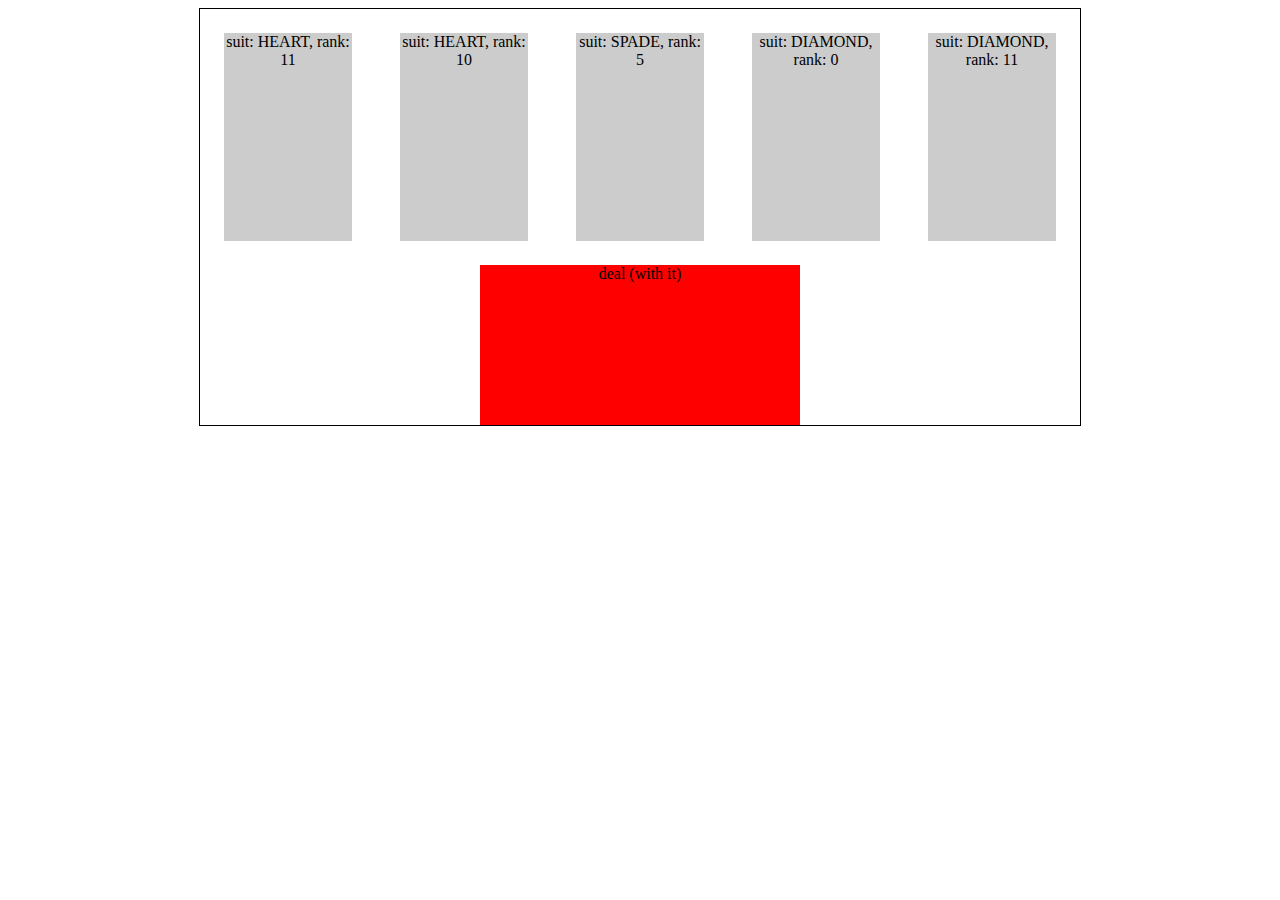
==== index.html @ 1627b27a "hold/un-hold functionality, display tweaking" ====
﻿<!DOCTYPE html>
<html xmlns="http://www.w3.org/1999/xhtml">
<head>
    <title>Video Poker</title>
    <script src="//ajax.googleapis.com/ajax/libs/jquery/1.11.0/jquery.min.js"></script>
    <script src="js/DisplayManager.js"></script>
    <script src="js/Card.js"></script>
    <script src="js/Deck.js"></script>
    <script src="js/videopoker.js"></script>
    <script src="js/tests.js"></script>
    <link rel="stylesheet" href="styles.css" />
</head>
<body>
    <div id="game">
        <div id="cards">
            <div class="handCard" id="handCardDisplay0" onclick="holdCardToggle(0);"></div>
            <div class="handCard" id="handCardDisplay1" onclick="holdCardToggle(1);"></div>
            <div class="handCard" id="handCardDisplay2" onclick="holdCardToggle(2);"></div>
            <div class="handCard" id="handCardDisplay3" onclick="holdCardToggle(3);"></div>
            <div class="handCard" id="handCardDisplay4" onclick="holdCardToggle(4);"></div>
        </div>
        <div id="buttons"><div id="dealButton" onclick="onClickDeal();">deal (with it)</div></div>
    </div>
    <script>testDeckHasAllCards();</script>
</body>
</html>
---- styles.css ----
﻿body {
    text-align: center;
}

#game {
    width: 55em;
    border: 1px solid #000;
    margin: 0 auto;
}

.handCard {
    width: 8em;
    height: 13em;
    margin: 1em;
    background-color: #ccc;
    float: left;
    border: 0.5em #fff solid;
}

#cards {
    clear: both;
    width: 100%;
    height: 16em;
}

#dealButton {
    margin: 0 auto;
    width: 20em;
    height: 10em;
    background: #f00;
}
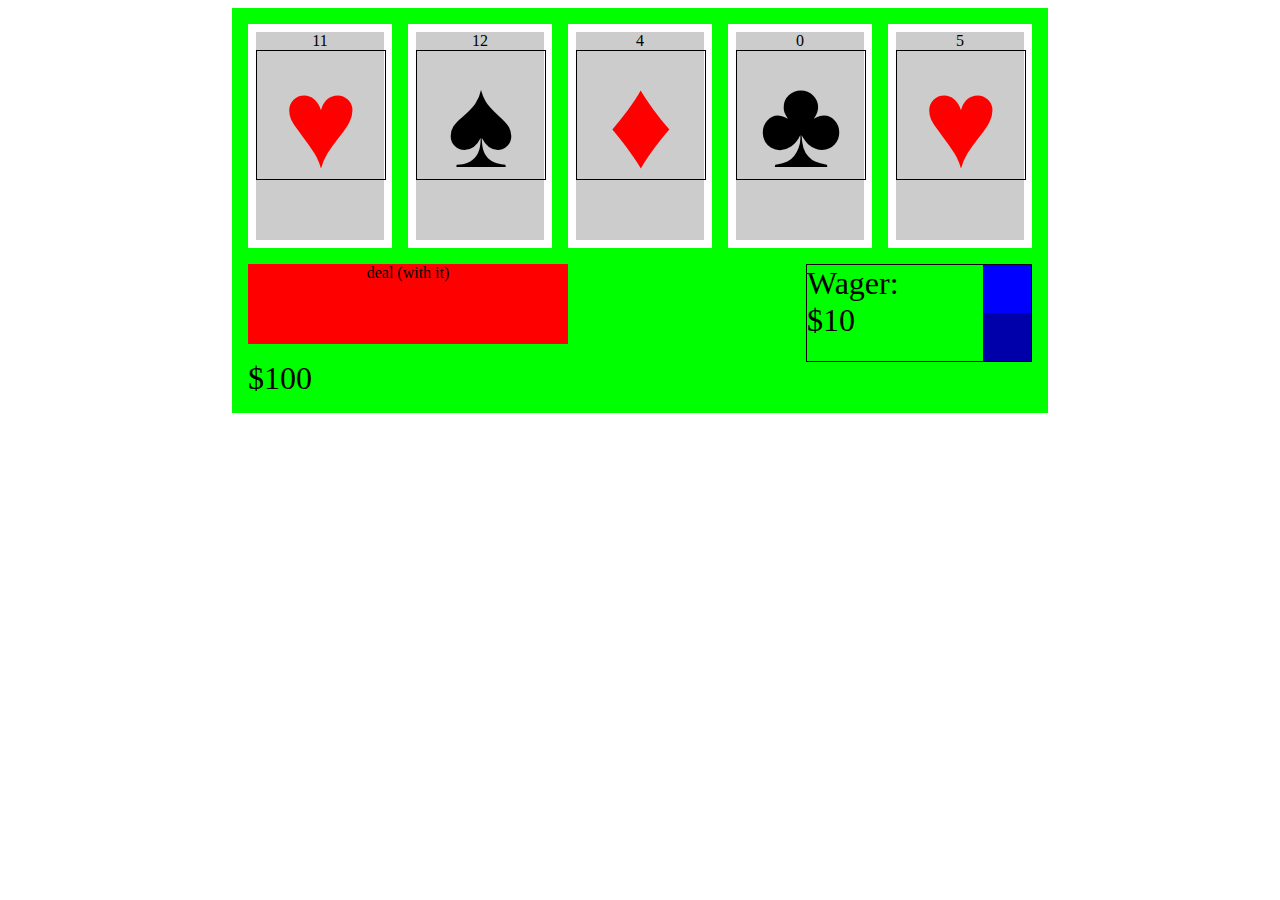
==== commit c6d201ad: "UI work, wager functions" ====
--- a/index.html
+++ b/index.html
@@ -2,24 +2,50 @@
 <html xmlns="http://www.w3.org/1999/xhtml">
 <head>
     <title>Video Poker</title>
+    <link rel="stylesheet" href="styles.css" />
     <script src="//ajax.googleapis.com/ajax/libs/jquery/1.11.0/jquery.min.js"></script>
     <script src="js/DisplayManager.js"></script>
     <script src="js/Card.js"></script>
     <script src="js/Deck.js"></script>
     <script src="js/videopoker.js"></script>
     <script src="js/tests.js"></script>
-    <link rel="stylesheet" href="styles.css" />
+    
 </head>
 <body>
     <div id="game">
-        <div id="cards">
-            <div class="handCard" id="handCardDisplay0" onclick="holdCardToggle(0);"></div>
-            <div class="handCard" id="handCardDisplay1" onclick="holdCardToggle(1);"></div>
-            <div class="handCard" id="handCardDisplay2" onclick="holdCardToggle(2);"></div>
-            <div class="handCard" id="handCardDisplay3" onclick="holdCardToggle(3);"></div>
-            <div class="handCard" id="handCardDisplay4" onclick="holdCardToggle(4);"></div>
+        <div class="handCard" id="handCardDisplay0" onclick="holdCardToggle(0);">
+            <div class="handCardSuit" id="handCardSuitDisplay0"></div>
         </div>
-        <div id="buttons"><div id="dealButton" onclick="onClickDeal();">deal (with it)</div></div>
+        <div class="handCardSpacer"></div>
+        <div class="handCard" id="handCardDisplay1" onclick="holdCardToggle(1);">
+            <div class="handCardSuit" id="handCardSuitDisplay1"></div>
+        </div>
+        <div class="handCardSpacer"></div>
+        <div class="handCard" id="handCardDisplay2" onclick="holdCardToggle(2);">
+            <div class="handCardSuit" id="handCardSuitDisplay2"></div>
+        </div>
+        <div class="handCardSpacer"></div>
+        <div class="handCard" id="handCardDisplay3" onclick="holdCardToggle(3);">
+            <div class="handCardSuit" id="handCardSuitDisplay3"></div>
+        </div>
+        <div class="handCardSpacer"></div>
+        <div class="handCard" id="handCardDisplay4" onclick="holdCardToggle(4);">
+            <div class="handCardSuit" id="handCardSuitDisplay4"></div>
+        </div>
+        <div id="bottom">
+            <div id="leftBox">
+                <div id="dealButton" onclick="onClickDeal();">deal (with it)</div>
+                <div id="moneyDisplay"></div>
+            </div>
+            <div id="rightBox">
+                <div id="wagerDisplay"></div>
+                <div id="wagerButtons">
+                    <div id="wagerButtonUp" onclick="onClickWagerUp();"></div>
+                    <div id="wagerButtonDown" onclick="onClickWagerDown();"></div>
+                </div>
+            </div>
+        </div>
+        
     </div>
     <script>testDeckHasAllCards();</script>
 </body>
--- a/styles.css
+++ b/styles.css
@@ -1,31 +1,92 @@
 ﻿body {
+    -webkit-box-sizing: border-box; /* Safari/Chrome, other WebKit */
+    -moz-box-sizing: border-box;    /* Firefox, other Gecko */
+    box-sizing: border-box;         /* Opera/IE 8+ */
+    font-family: Verdana;
     text-align: center;
 }
 
 #game {
-    width: 55em;
-    border: 1px solid #000;
+    background-color:#0f0;
+    display: inline-block;
     margin: 0 auto;
+    padding: 1em;
+    text-align: center; 
 }
 
 .handCard {
     width: 8em;
     height: 13em;
-    margin: 1em;
     background-color: #ccc;
     float: left;
     border: 0.5em #fff solid;
 }
 
-#cards {
-    clear: both;
-    width: 100%;
-    height: 16em;
+.handCardSuit {
+    font-size: 8em;
+    height: 1em;
+    margin: auto;
+    border: 1px solid #000;
+    width: 1em;
 }
 
-#dealButton {
-    margin: 0 auto;
+.handCardSpacer {
+    width: 1em;
+    height: 1em;
+    float: left;
+    visibility: hidden;
+}
+
+
+#bottom {
+    clear: both;
+}
+
+#leftBox {
+    float: left;
+    margin-top: 1em;
+}
+
+#dealButton {    
+    background: #f00;
+    height: 5em;
     width: 20em;
-    height: 10em;
-    background: #f00;
+}
+
+#moneyDisplay {
+    float: left;
+    font-size: 2em;
+    text-align: left;
+    padding: 0.5em 0 0 0;
+    margin: auto auto 0 0;
+}
+
+#rightBox {
+    border: 1px solid #000;
+    float: right;
+    margin: 1em 0 auto auto;
+    width: 14em; 
+}
+
+#wagerDisplay {
+    float: left;
+    font-size: 2em;
+    margin-left: 0;
+    text-align: left;
+}
+
+#wagerButtons {
+    float: right;
+}
+
+#wagerButtonUp {
+    background-color: #00f;
+    height: 3em;
+    width: 3em;
+}
+
+#wagerButtonDown {
+    background-color: #00a;
+    height: 3em;
+    width: 3em;
 }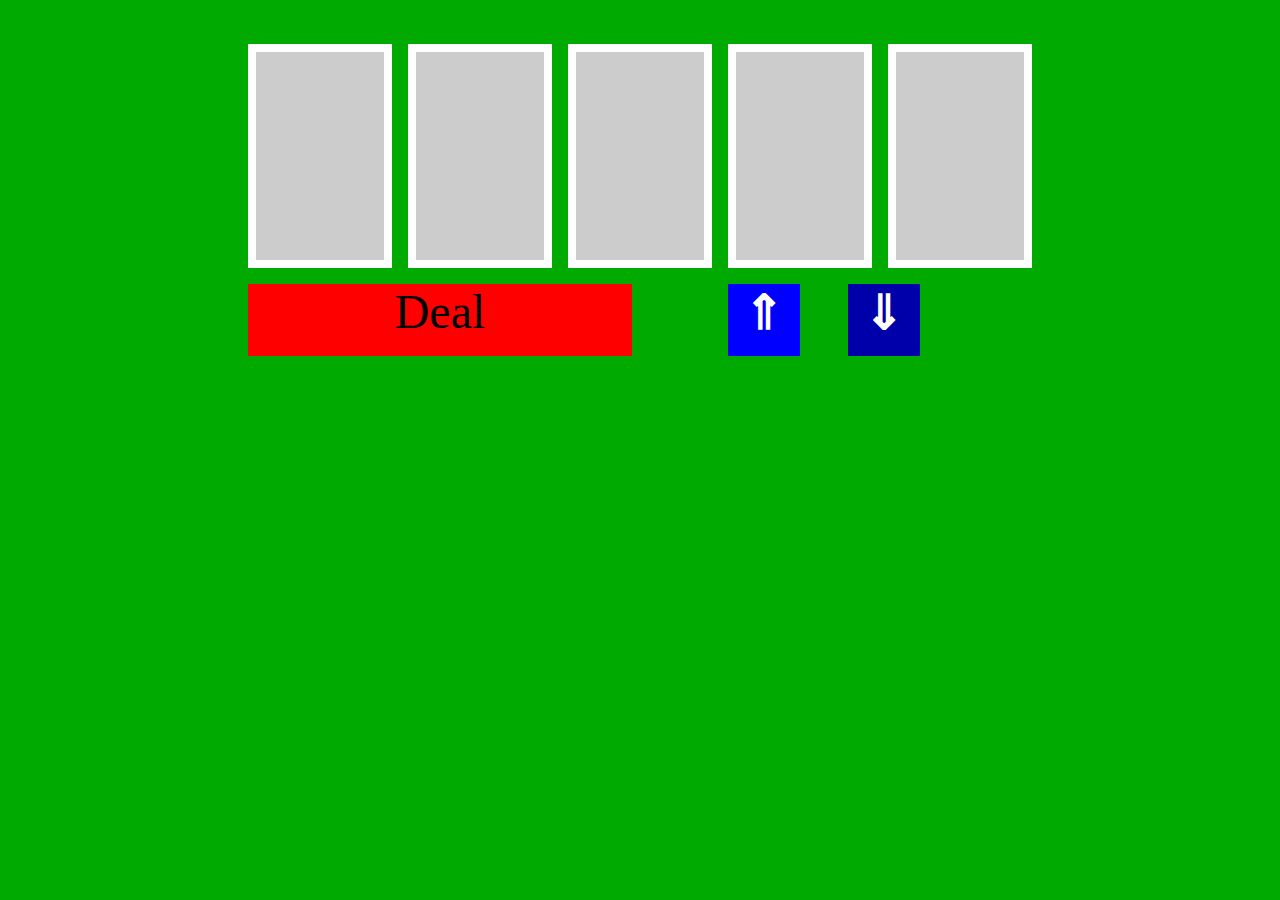
==== commit 18bf61aa: "finishing touches, cleaning up UI" ====
--- a/index.html
+++ b/index.html
@@ -3,16 +3,17 @@
 <head>
     <title>Video Poker</title>
     <link rel="stylesheet" href="styles.css" />
-    <script src="//ajax.googleapis.com/ajax/libs/jquery/1.11.0/jquery.min.js"></script>
+    <script src="js/jquery-2.1.0.min.js"></script>
     <script src="js/DisplayManager.js"></script>
     <script src="js/Card.js"></script>
     <script src="js/Deck.js"></script>
+    <script src="js/Hand.js"></script>
     <script src="js/videopoker.js"></script>
     <script src="js/tests.js"></script>
-    
 </head>
 <body>
     <div id="game">
+        <div id="statusDisplay"></div>
         <div class="handCard" id="handCardDisplay0" onclick="holdCardToggle(0);">
             <div class="handCardSuit" id="handCardSuitDisplay0"></div>
         </div>
@@ -33,20 +34,24 @@
             <div class="handCardSuit" id="handCardSuitDisplay4"></div>
         </div>
         <div id="bottom">
-            <div id="leftBox">
-                <div id="dealButton" onclick="onClickDeal();">deal (with it)</div>
+            <div id="buttons">
+                <div id="dealButton" onclick="onClickDeal();">Deal</div>
+                <div id="wagerButtons">
+                    <div id="wagerButtonUp" onclick="onClickWagerUp();">&uArr;</div>
+                    <div id="wagerButtonDown" onclick="onClickWagerDown();">&dArr;</div>
+                </div>
+            </div>
+            <div id="displays">
+                
                 <div id="moneyDisplay"></div>
-            </div>
-            <div id="rightBox">
                 <div id="wagerDisplay"></div>
-                <div id="wagerButtons">
-                    <div id="wagerButtonUp" onclick="onClickWagerUp();"></div>
-                    <div id="wagerButtonDown" onclick="onClickWagerDown();"></div>
-                </div>
             </div>
         </div>
         
     </div>
-    <script>testDeckHasAllCards();</script>
+    <!--
+    <div id="testOutput"></div>
+    <script>runTests();</script>
+    -->
 </body>
 </html>
--- a/styles.css
+++ b/styles.css
@@ -4,15 +4,22 @@
     box-sizing: border-box;         /* Opera/IE 8+ */
     font-family: Verdana;
     text-align: center;
+    background-color:#0a0;
 }
 
 #game {
-    background-color:#0f0;
+    
     display: inline-block;
     margin: 0 auto;
     padding: 1em;
     text-align: center; 
 }
+
+#statusDisplay {
+    font-size: 2.5em;
+    margin-bottom: 0.5em;
+}
+
 
 .handCard {
     width: 8em;
@@ -26,7 +33,6 @@
     font-size: 8em;
     height: 1em;
     margin: auto;
-    border: 1px solid #000;
     width: 1em;
 }
 
@@ -37,56 +43,69 @@
     visibility: hidden;
 }
 
-
 #bottom {
     clear: both;
 }
 
-#leftBox {
-    float: left;
-    margin-top: 1em;
+#displays {
+    clear: both;
 }
 
-#dealButton {    
-    background: #f00;
-    height: 5em;
-    width: 20em;
-}
 
 #moneyDisplay {
     float: left;
     font-size: 2em;
+    width: 15em;
     text-align: left;
     padding: 0.5em 0 0 0;
     margin: auto auto 0 0;
 }
 
-#rightBox {
-    border: 1px solid #000;
-    float: right;
-    margin: 1em 0 auto auto;
-    width: 14em; 
+#wagerDisplay {
+    font-size: 2em;
+    text-align: left;
+    padding: 0.5em 0 0 0;
 }
 
-#wagerDisplay {
-    float: left;
-    font-size: 2em;
-    margin-left: 0;
-    text-align: left;
+/*#wagerButtons {
+    float: right;
+}*/
+
+#buttons {
+    clear: both;
+    padding-top: 1em;
 }
 
-#wagerButtons {
-    float: right;
+#dealButton {    
+    background: #f00;
+    height: 1.5em;
+    width: 8em;
+    font-size: 3em;
+    float: left;
+    margin-right: 2em;
 }
 
 #wagerButtonUp {
     background-color: #00f;
-    height: 3em;
-    width: 3em;
+    height: 1.5em;
+    width: 1.5em;
+    font-size: 3em;
+    font-weight: bold;
+    color: #fff;
+    float: left;
+    margin-right: 1em;
 }
 
 #wagerButtonDown {
     background-color: #00a;
-    height: 3em;
-    width: 3em;
-}+    height: 1.5em;
+    width: 1.5em;
+    font-size: 3em;
+    font-weight: bold;
+    float: left;
+    color: #fff;
+}
+
+
+
+
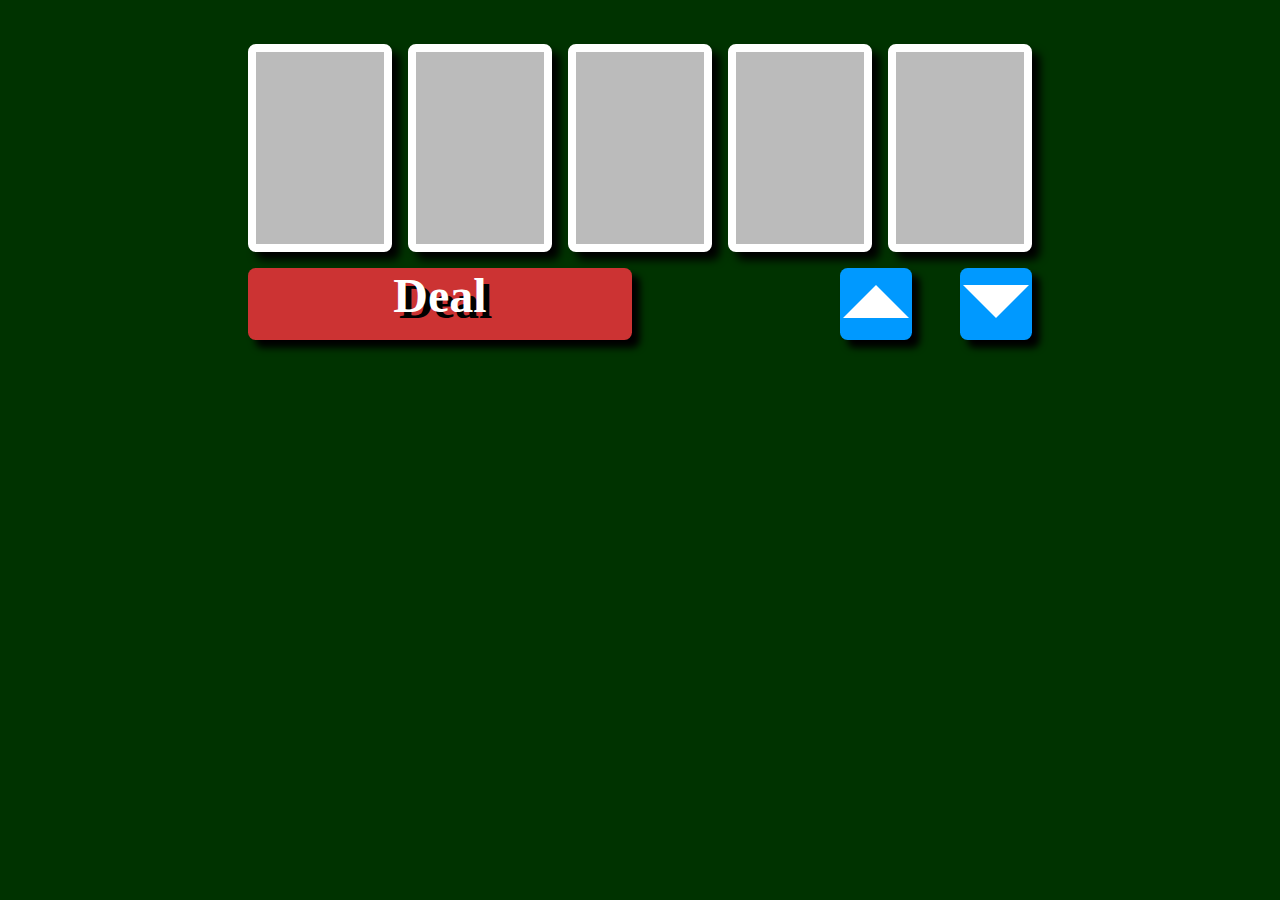
==== commit 3a7fa118: "made things prettier" ====
--- a/index.html
+++ b/index.html
@@ -37,17 +37,20 @@
             <div id="buttons">
                 <div id="dealButton" onclick="onClickDeal();">Deal</div>
                 <div id="wagerButtons">
-                    <div id="wagerButtonUp" onclick="onClickWagerUp();">&uArr;</div>
-                    <div id="wagerButtonDown" onclick="onClickWagerDown();">&dArr;</div>
+                    <div id="wagerButtonDown" onclick="onClickWagerDown();">
+                        <div class="arrow-down"></div>
+                    </div>
+                    <div id="wagerButtonUp" onclick="onClickWagerUp();">
+                        <div class="arrow-up"></div>
+                    </div>
+                    
                 </div>
             </div>
             <div id="displays">
-                
                 <div id="moneyDisplay"></div>
                 <div id="wagerDisplay"></div>
             </div>
-        </div>
-        
+        </div> 
     </div>
     <!--
     <div id="testOutput"></div>
--- a/styles.css
+++ b/styles.css
@@ -1,14 +1,13 @@
 ﻿body {
-    -webkit-box-sizing: border-box; /* Safari/Chrome, other WebKit */
-    -moz-box-sizing: border-box;    /* Firefox, other Gecko */
-    box-sizing: border-box;         /* Opera/IE 8+ */
-    font-family: Verdana;
+    -webkit-box-sizing: border-box;
+    -moz-box-sizing: border-box;  
+    box-sizing: border-box;   
+    font-family: Tahoma;
     text-align: center;
-    background-color:#0a0;
+    background-color:#030;
 }
 
 #game {
-    
     display: inline-block;
     margin: 0 auto;
     padding: 1em;
@@ -16,24 +15,30 @@
 }
 
 #statusDisplay {
+    color: #fff;
+    text-shadow: 0.1em 0.1em #000;
     font-size: 2.5em;
+    font-weight: bold;
     margin-bottom: 0.5em;
 }
 
 
 .handCard {
-    width: 8em;
-    height: 13em;
-    background-color: #ccc;
+    width: 2em;
+    height: 3em;
+    background-color: #bbb;
     float: left;
-    border: 0.5em #fff solid;
+    border: 0.125em #fff solid;
+    box-shadow: 0.125em 0.125em 0.125em #000;
+    border-radius: 0.125em;
+    font-size: 4em;
+    font-weight: bold;
 }
 
 .handCardSuit {
-    font-size: 8em;
-    height: 1em;
+    font-size: 2em;
     margin: auto;
-    width: 1em;
+    margin-top: -0.25em;
 }
 
 .handCardSpacer {
@@ -59,17 +64,20 @@
     text-align: left;
     padding: 0.5em 0 0 0;
     margin: auto auto 0 0;
+    color: #fff;
+    text-shadow: 0.1em 0.1em #000;
+    font-weight: bold;
 }
 
 #wagerDisplay {
     font-size: 2em;
-    text-align: left;
+    text-align: right;
     padding: 0.5em 0 0 0;
+    color: #fff;
+    text-shadow: 0.1em 0.1em #000;
+    font-weight: bold;
 }
 
-/*#wagerButtons {
-    float: right;
-}*/
 
 #buttons {
     clear: both;
@@ -77,35 +85,60 @@
 }
 
 #dealButton {    
-    background: #f00;
+    background: #c33;
     height: 1.5em;
     width: 8em;
+    color: #fff;
+    text-shadow: 0.12em 0.12em #000;
+    font-weight: bold;
     font-size: 3em;
     float: left;
     margin-right: 2em;
+    box-shadow: 0.16em 0.16em 0.16em #000;
+    border-radius: 0.16em;
 }
 
 #wagerButtonUp {
-    background-color: #00f;
+    background-color: #09f;
     height: 1.5em;
     width: 1.5em;
     font-size: 3em;
     font-weight: bold;
     color: #fff;
-    float: left;
+    float: right;
     margin-right: 1em;
+    box-shadow: 0.16em 0.16em 0.16em #000;
+    border-radius: 0.16em;
 }
 
 #wagerButtonDown {
-    background-color: #00a;
+    background-color: #09f;
     height: 1.5em;
     width: 1.5em;
     font-size: 3em;
     font-weight: bold;
-    float: left;
+    float: right;
     color: #fff;
+    box-shadow: 0.16em 0.16em 0.16em #000;
+    border-radius: 0.16em;
 }
 
 
+.arrow-up {
+	width: 0; 
+	height: 0;
+	border-left: 0.7em solid transparent;
+	border-right: 0.7em solid transparent;
+	border-bottom: 0.7em solid #fff;
+    margin: 0.35em auto 0 auto;
+}
 
+.arrow-down {
+	width: 0; 
+	height: 0; 
+	border-left: 0.7em solid transparent;
+	border-right: 0.7em solid transparent;
+	border-top: 0.7em solid #fff;
+    margin: 0.35em auto 0 auto;
+}
 
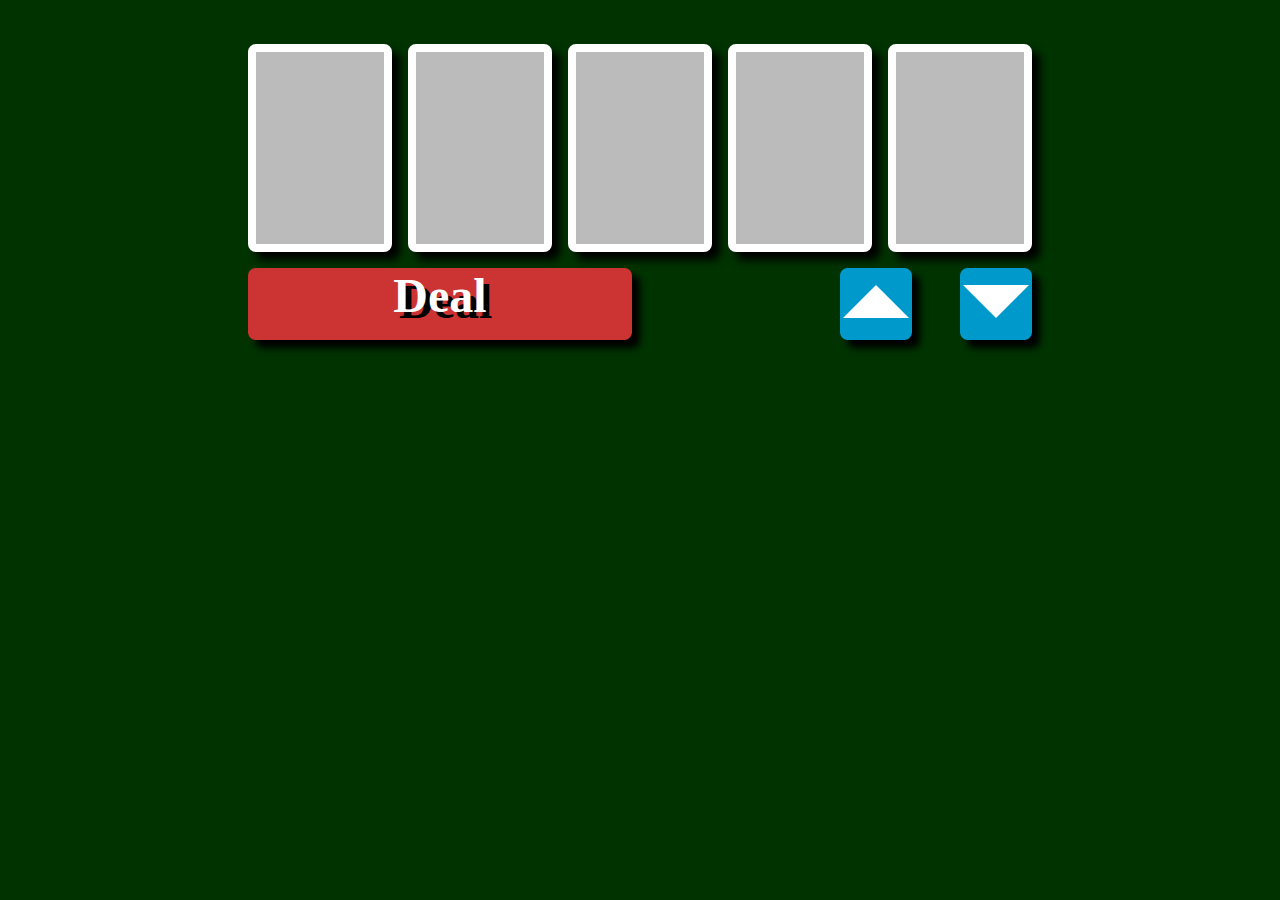
==== commit fa7332a8: "preload images, jquery.ui" ====
--- a/index.html
+++ b/index.html
@@ -4,43 +4,35 @@
     <title>Video Poker</title>
     <link rel="stylesheet" href="styles.css" />
     <script src="js/jquery-2.1.0.min.js"></script>
+    <script src="js/jquery-ui.min.js"></script>
     <script src="js/DisplayManager.js"></script>
     <script src="js/Card.js"></script>
     <script src="js/Deck.js"></script>
     <script src="js/Hand.js"></script>
     <script src="js/videopoker.js"></script>
     <script src="js/tests.js"></script>
+    <meta name="viewport" content="width=device-width, user-scalable=no">
 </head>
 <body>
     <div id="game">
         <div id="statusDisplay"></div>
-        <div class="handCard" id="handCardDisplay0" onclick="holdCardToggle(0);">
-            <div class="handCardSuit" id="handCardSuitDisplay0"></div>
-        </div>
+        <div class="handCard" id="handCardDisplay0"></div>
         <div class="handCardSpacer"></div>
-        <div class="handCard" id="handCardDisplay1" onclick="holdCardToggle(1);">
-            <div class="handCardSuit" id="handCardSuitDisplay1"></div>
-        </div>
+        <div class="handCard" id="handCardDisplay1"></div>
         <div class="handCardSpacer"></div>
-        <div class="handCard" id="handCardDisplay2" onclick="holdCardToggle(2);">
-            <div class="handCardSuit" id="handCardSuitDisplay2"></div>
-        </div>
+        <div class="handCard" id="handCardDisplay2"></div>
         <div class="handCardSpacer"></div>
-        <div class="handCard" id="handCardDisplay3" onclick="holdCardToggle(3);">
-            <div class="handCardSuit" id="handCardSuitDisplay3"></div>
-        </div>
+        <div class="handCard" id="handCardDisplay3"></div>
         <div class="handCardSpacer"></div>
-        <div class="handCard" id="handCardDisplay4" onclick="holdCardToggle(4);">
-            <div class="handCardSuit" id="handCardSuitDisplay4"></div>
-        </div>
+        <div class="handCard" id="handCardDisplay4"></div>
         <div id="bottom">
             <div id="buttons">
-                <div id="dealButton" onclick="onClickDeal();">Deal</div>
+                <div id="dealButton">Deal</div>
                 <div id="wagerButtons">
-                    <div id="wagerButtonDown" onclick="onClickWagerDown();">
+                    <div id="wagerButtonDown">
                         <div class="arrow-down"></div>
                     </div>
-                    <div id="wagerButtonUp" onclick="onClickWagerUp();">
+                    <div id="wagerButtonUp">
                         <div class="arrow-up"></div>
                     </div>
                     
@@ -52,9 +44,5 @@
             </div>
         </div> 
     </div>
-    <!--
-    <div id="testOutput"></div>
-    <script>runTests();</script>
-    -->
 </body>
 </html>
--- a/styles.css
+++ b/styles.css
@@ -33,12 +33,10 @@
     border-radius: 0.125em;
     font-size: 4em;
     font-weight: bold;
-}
-
-.handCardSuit {
-    font-size: 2em;
-    margin: auto;
-    margin-top: -0.25em;
+    background-size:100% 100%;
+    background-position:center center;
+    background-repeat: no-repeat;
+    font-family: 'Courier New';
 }
 
 .handCardSpacer {
@@ -99,7 +97,7 @@
 }
 
 #wagerButtonUp {
-    background-color: #09f;
+    background-color: #09c;
     height: 1.5em;
     width: 1.5em;
     font-size: 3em;
@@ -112,7 +110,7 @@
 }
 
 #wagerButtonDown {
-    background-color: #09f;
+    background-color: #09c;
     height: 1.5em;
     width: 1.5em;
     font-size: 3em;
